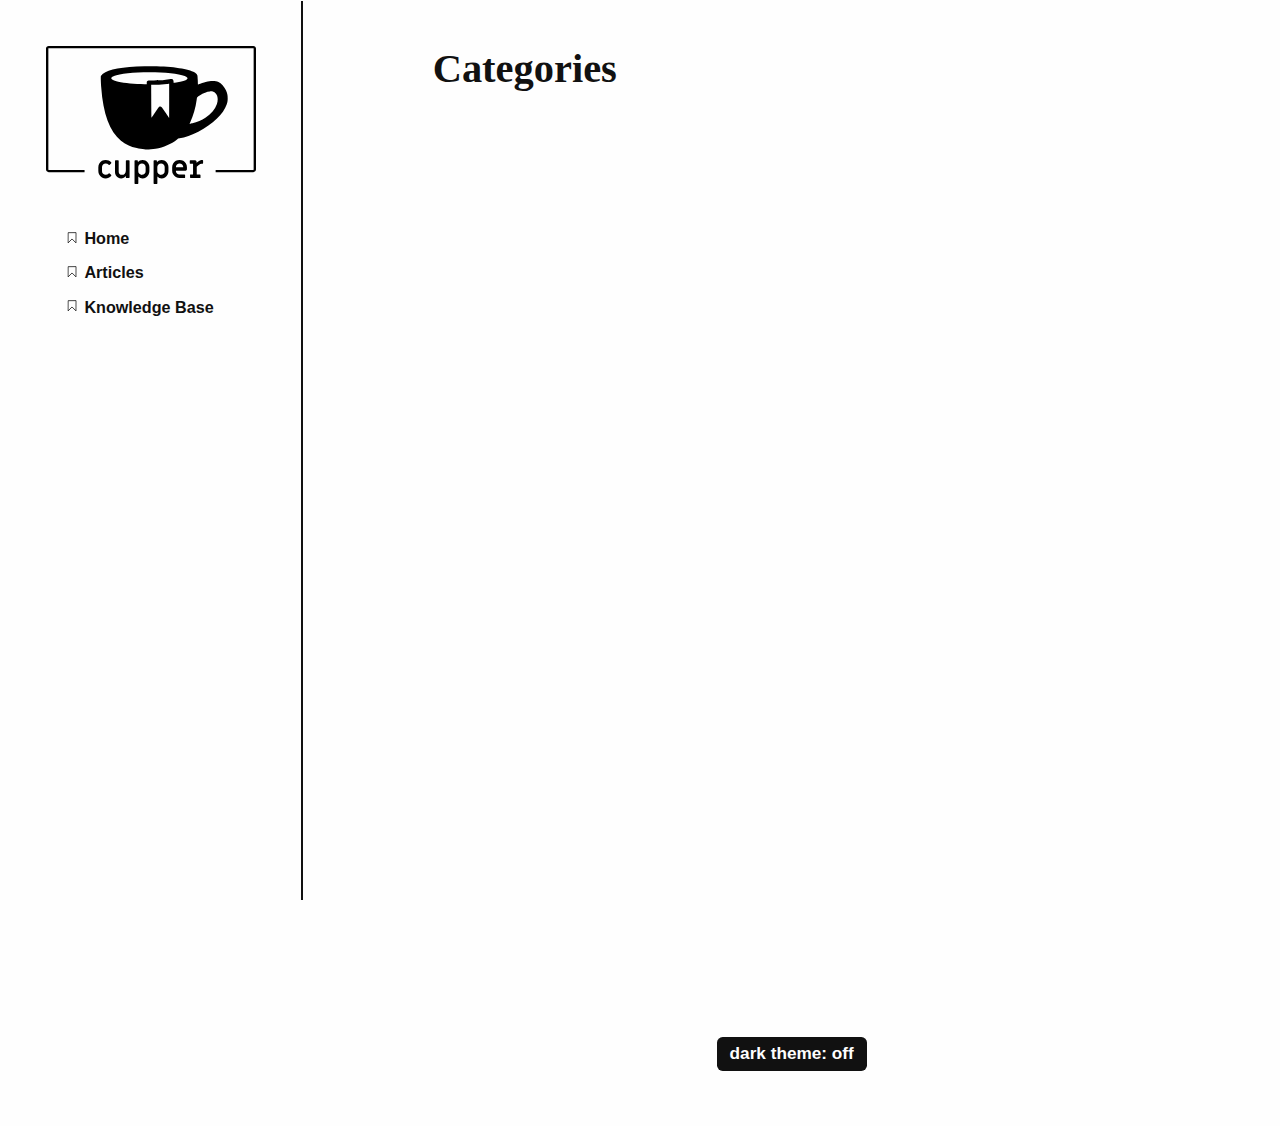
==== categories/index.html @ b6de1e8f "deploy: 8aefd7d642a4f2736bc9ed5c93d44516b6856924" ====
<!doctype html><html lang=en><head><meta charset=utf-8><meta name=viewport content="width=device-width,initial-scale=1"><meta http-equiv=x-ua-compatible content="IE=edge"><meta name=generator content="Hugo 0.101.0"><link rel=canonical href=http://example.org/categories/><meta name=description content="Categories"><link rel=apple-touch-icon sizes=180x180 href=http://example.org/apple-touch-icon.png><link rel=icon type=image/png sizes=32x32 href=http://example.org/favicon-32x32.png><link rel=icon type=image/png sizes=16x16 href=http://example.org/favicon-16x16.png><link rel=manifest href=http://example.org/site.webmanifest><link rel=mask-icon href=http://example.org/safari-pinned-tab.svg color=#000000><meta name=msapplication-TileColor content="#ffffff"><meta name=theme-color content="#ffffff"><style>body{visibility:hidden;opacity:0}</style><style id=darkTheme>.intro-and-nav,.main-and-footer{filter:invert(100%)}*{background-color:inherit}img:not([src*=".svg"]),.colors,iframe,.demo-container{filter:invert(100%)}</style><link rel=stylesheet href=/css/prism.css media=none onload='this.media="all"'><link rel=stylesheet type=text/css href=/css/styles.css><title>Categories | fl0-O space</title></head><body><a href=#main>skip to content</a><noscript><style>body{visibility:visible;opacity:1}</style></noscript><svg style="display:none"><symbol id="bookmark" viewBox="0 0 40 50"><g transform="translate(2266 3206.2)"><path style="stroke:currentColor;stroke-width:3.2637;fill:none" d="m-2262.2-3203.4-.2331 42.195 16.319-16.318 16.318 16.318.2331-42.428z"/></g></symbol><symbol id="w3c" viewBox="0 0 127.09899 67.763"><text font-size="83" style="font-size:83px;font-family:Trebuchet;letter-spacing:-12;fill-opacity:0" letter-spacing="-12" y="67.609352" x="-26.782778">W3C</text><text font-size="83" style="font-size:83px;font-weight:700;font-family:Trebuchet;fill-opacity:0" y="67.609352" x="153.21722" font-weight="bold">SVG</text><path style="fill:currentColor;image-rendering:optimizeQuality;shape-rendering:geometricPrecision" d="m33.695.377 12.062 41.016 12.067-41.016h8.731L46.587 67.763h-.831l-12.48-41.759-12.479 41.759h-.832l-19.965-67.386h8.736l12.061 41.016 8.154-27.618-3.993-13.397h8.737z"/><path style="fill:currentColor;image-rendering:optimizeQuality;shape-rendering:geometricPrecision" d="m91.355 46.132c0 6.104-1.624 11.234-4.862 15.394-3.248 4.158-7.45 6.237-12.607 6.237-3.882.0-7.263-1.238-10.148-3.702-2.885-2.47-5.02-5.812-6.406-10.022l6.82-2.829c1.001 2.552 2.317 4.562 3.953 6.028 1.636 1.469 3.56 2.207 5.781 2.207 2.329.0 4.3-1.306 5.909-3.911 1.609-2.606 2.411-5.738 2.411-9.401.0-4.049-.861-7.179-2.582-9.399-1.995-2.604-5.129-3.912-9.397-3.912H66.9v-3.991L78.546 8.698H64.484l-3.911 6.655H58.08v-14.976h32.441v4.075l-12.31 21.217c4.324 1.385 7.596 3.911 9.815 7.571 2.22 3.659 3.329 7.953 3.329 12.892z"/><path style="fill:currentColor;image-rendering:optimizeQuality;shape-rendering:geometricPrecision" d="m125.21.0 1.414 8.6-5.008 9.583s-1.924-4.064-5.117-6.314c-2.693-1.899-4.447-2.309-7.186-1.746-3.527.73-7.516 4.938-9.258 10.13-2.084 6.21-2.104 9.218-2.178 11.978-.115 4.428.58 7.043.58 7.043s-3.04-5.626-3.011-13.866c.018-5.882.947-11.218 3.666-16.479 2.404-4.627 5.954-7.404 9.114-7.728 3.264-.343 5.848 1.229 7.841 2.938 2.089 1.788 4.213 5.698 4.213 5.698l4.94-9.837z"/><path style="fill:currentColor;image-rendering:optimizeQuality;shape-rendering:geometricPrecision" d="m125.82 48.674s-2.208 3.957-3.589 5.48c-1.379 1.524-3.849 4.209-6.896 5.555-3.049 1.343-4.646 1.598-7.661 1.306-3.01-.29-5.807-2.032-6.786-2.764-.979-.722-3.486-2.864-4.897-4.854-1.42-2-3.634-5.995-3.634-5.995s1.233 4.001 2.007 5.699c.442.977 1.81 3.965 3.749 6.572 1.805 2.425 5.315 6.604 10.652 7.545 5.336.945 9.002-1.449 9.907-2.031.907-.578 2.819-2.178 4.032-3.475 1.264-1.351 2.459-3.079 3.116-4.108.487-.758 1.276-2.286 1.276-2.286l-1.276-6.644z"/></symbol><symbol id="tag" viewBox="0 0 177.16535 177.16535"><g transform="translate(0 -875.2)"><path style="fill-rule:evenodd;stroke-width:0;fill:currentColor" d="m159.9 894.3-68.79 8.5872-75.42 77.336 61.931 60.397 75.429-76.565 6.8495-69.755zm-31.412 31.835a10.813 10.813.0 011.8443 2.247 10.813 10.813.0 01-3.5174 14.872l-.0445.0275a10.813 10.813.0 01-14.86-3.5714 10.813 10.813.0 013.5563-14.863 10.813 10.813.0 0113.022 1.2884z"/></g></symbol><symbol id="balloon" viewBox="0 0 141.73228 177.16535"><g transform="translate(0 -875.2)"><g><path style="fill:currentColor" d="m68.156 882.83-.88753 1.4269c-4.9564 7.9666-6.3764 17.321-5.6731 37.378.36584 10.437 1.1246 23.51 1.6874 29.062.38895 3.8372 3.8278 32.454 4.6105 38.459 4.6694-.24176 9.2946.2879 14.377 1.481 1.2359-3.2937 5.2496-13.088 8.886-21.623 6.249-14.668 8.4128-21.264 10.253-31.252 1.2464-6.7626 1.6341-12.156 1.4204-19.764-.36325-12.93-2.1234-19.487-6.9377-25.843-2.0833-2.7507-6.9865-7.6112-7.9127-7.8436-.79716-.20019-6.6946-1.0922-6.7755-1.0248-.02213.0182-5.0006-.41858-7.5248-.22808l-2.149-.22808h-3.3738z"/><path style="fill:currentColor" d="m61.915 883.28-3.2484.4497c-1.7863.24724-3.5182.53481-3.8494.63994-2.4751.33811-4.7267.86957-6.7777 1.5696-.28598.0-1.0254.20146-2.3695.58589-5.0418 1.4418-6.6374 2.2604-8.2567 4.2364-6.281 7.6657-11.457 18.43-12.932 26.891-1.4667 8.4111.71353 22.583 5.0764 32.996 3.8064 9.0852 13.569 25.149 22.801 37.517 1.3741 1.841 2.1708 2.9286 2.4712 3.5792 3.5437-1.1699 6.8496-1.9336 10.082-2.3263-1.3569-5.7831-4.6968-21.86-6.8361-33.002-.92884-4.8368-2.4692-14.322-3.2452-19.991-.68557-5.0083-.77707-6.9534-.74159-15.791.04316-10.803.41822-16.162 1.5026-21.503 1.4593-5.9026 3.3494-11.077 6.3247-15.852z"/><path style="fill:currentColor" d="m94.499 885.78c-.10214-.0109-.13691.0-.0907.0409.16033.13489 1.329 1.0675 2.5976 2.0723 6.7003 5.307 11.273 14.568 12.658 25.638.52519 4.1949.24765 14.361-.5059 18.523-2.4775 13.684-9.7807 32.345-20.944 53.519l-3.0559 5.7971c2.8082.76579 5.7915 1.727 8.9926 2.8441 11.562-11.691 18.349-19.678 24.129-28.394 7.8992-11.913 11.132-20.234 12.24-31.518.98442-10.02-1.5579-20.876-6.7799-28.959-.2758-.4269-.57803-.86856-.89617-1.3166-3.247-6.13-9.752-12.053-21.264-16.131-2.3687-.86369-6.3657-2.0433-7.0802-2.1166z"/><path style="fill:currentColor" d="m32.52 892.22c-.2009-.13016-1.4606.81389-3.9132 2.7457-11.486 9.0476-17.632 24.186-16.078 39.61.79699 7.9138 2.4066 13.505 5.9184 20.562 5.8577 11.77 14.749 23.219 30.087 38.74.05838.059.12188.1244.18052.1838 1.3166-.5556 2.5965-1.0618 3.8429-1.5199-.66408-.32448-1.4608-1.3297-3.8116-4.4602-5.0951-6.785-8.7512-11.962-13.051-18.486-5.1379-7.7948-5.0097-7.5894-8.0586-13.054-6.2097-11.13-8.2674-17.725-8.6014-27.563-.21552-6.3494.13041-9.2733 1.775-14.987 2.1832-7.5849 3.9273-10.986 9.2693-18.07 1.7839-2.3656 2.6418-3.57 2.4409-3.7003z"/><path style="fill:currentColor" d="m69.133 992.37c-6.2405.0309-12.635.76718-19.554 2.5706 4.6956 4.7759 9.935 10.258 12.05 12.625l4.1272 4.6202h11.493l3.964-4.4516c2.0962-2.3541 7.4804-7.9845 12.201-12.768-8.378-1.4975-16.207-2.6353-24.281-2.5955z"/><rect style="stroke-width:0;fill:currentColor" ry="2.0328" height="27.746" width="22.766" y="1017.7" x="60.201"/></g></g></symbol><symbol id="info" viewBox="0 0 41.667 41.667"><g transform="translate(-37.035 -1004.6)"><path style="stroke-linejoin:round;stroke:currentColor;stroke-linecap:round;stroke-width:3.728;fill:none" d="m76.25 1030.2a18.968 18.968.0 01-23.037 13.709 18.968 18.968.0 01-13.738-23.019 18.968 18.968.0 0123.001-13.768 18.968 18.968.0 0113.798 22.984"/><g transform="matrix(1.1146 0 0 1.1146 -26.276 -124.92)"><path style="stroke:currentColor;stroke-linecap:round;stroke-width:3.728;fill:none" d="m75.491 1039.5v-8.7472"/><path style="stroke-width:0;fill:currentColor" transform="scale(-1)" d="m-73.193-1024.5a2.3719 2.3719.0 01-2.8807 1.7142 2.3719 2.3719.0 01-1.718-2.8785 2.3719 2.3719.0 012.8763-1.7217 2.3719 2.3719.0 011.7254 2.8741"/></g></g></symbol><symbol id="warning" viewBox="0 0 48.430474 41.646302"><g transform="translate(-1.1273 -1010.2)"><path style="stroke-linejoin:round;stroke:currentColor;stroke-linecap:round;stroke-width:4.151;fill:none" d="m25.343 1012.3-22.14 37.496h44.28z"/><path style="stroke:currentColor;stroke-linecap:round;stroke-width:4.1512;fill:none" d="m25.54 1027.7v8.7472"/><path style="stroke-width:0;fill:currentColor" d="m27.839 1042.8a2.3719 2.3719.0 01-2.8807 1.7143 2.3719 2.3719.0 01-1.718-2.8785 2.3719 2.3719.0 012.8763-1.7217 2.3719 2.3719.0 011.7254 2.8741"/></g></symbol><symbol id="menu" viewBox="0 0 50 50"><rect style="stroke-width:0;fill:currentColor" height="10" width="50" y="0" x="0"/><rect style="stroke-width:0;fill:currentColor" height="10" width="50" y="20" x="0"/><rect style="stroke-width:0;fill:currentColor" height="10" width="50" y="40" x="0"/></symbol><symbol id="link" viewBox="0 0 50 50"><g transform="translate(0 -1002.4)"><g transform="matrix(.095670 0 0 .095670 2.3233 1004.9)"><g><path style="stroke-width:0;fill:currentColor" d="m452.84 192.9-128.65 128.65c-35.535 35.54-93.108 35.54-128.65.0l-42.881-42.886 42.881-42.876 42.884 42.876c11.845 11.822 31.064 11.846 42.886.0l128.64-128.64c11.816-11.831 11.816-31.066.0-42.9l-42.881-42.881c-11.822-11.814-31.064-11.814-42.887.0l-45.928 45.936c-21.292-12.531-45.491-17.905-69.449-16.291l72.501-72.526c35.535-35.521 93.136-35.521 128.64.0l42.886 42.881c35.535 35.523 35.535 93.141-.001 128.66zM198.56 361.41l-45.903 45.9c-11.845 11.846-31.064 11.817-42.881.0l-42.884-42.881c-11.845-11.821-11.845-31.041.0-42.886l128.65-128.65c11.819-11.814 31.069-11.814 42.884.0l42.886 42.886 42.876-42.886-42.876-42.881c-35.54-35.521-93.113-35.521-128.65.0l-128.65 128.64c-35.538 35.545-35.538 93.146.0 128.65l42.883 42.882c35.51 35.54 93.11 35.54 128.65.0l72.496-72.499c-23.956 1.597-48.092-3.784-69.474-16.283z"/></g></g></g></symbol><symbol id="doc" viewBox="0 0 35 45"><g transform="translate(-147.53 -539.83)"><path style="stroke:currentColor;stroke-width:2.4501;fill:none" d="m149.38 542.67v39.194h31.354V542.67z"/><g style="stroke-width:25" transform="matrix(.098003 0 0 .098003 133.69 525.96)"><path d="m220 252.36h2e2" style="stroke:currentColor;stroke-width:25;fill:none"/><path style="stroke:currentColor;stroke-width:25;fill:none" d="m220 409.95h2e2"/><path d="m220 488.74h2e2" style="stroke:currentColor;stroke-width:25;fill:none"/><path d="m220 331.15h2e2" style="stroke:currentColor;stroke-width:25;fill:none"/></g></g></symbol><symbol id="tick" viewBox="0 0 177.16535 177.16535"><g transform="translate(0 -875.2)"><rect style="stroke-width:0;fill:currentColor" transform="rotate(30)" height="155" width="40" y="702.99" x="556.82"/><rect style="stroke-width:0;fill:currentColor" transform="rotate(30)" height="40" width="90.404" y="817.99" x="506.42"/></g></symbol></svg><div class=wrapper><header class=intro-and-nav role=banner><div><div class=intro><a class=logo href=http://example.org/ aria-label="fl0-O space home page"><img src=/images/logo.svg alt=Logo></a><p class=library-desc></p></div><nav id=patterns-nav class=patterns role=navigation><h2 class=vh>Main navigation</h2><button id=menu-button aria-expanded=false><svg viewBox="0 0 50 50" aria-hidden="true" focusable="false"><use href="#menu"/></svg>
Menu</button><ul id=patterns-list><li class=pattern><a href=/><svg class="bookmark-icon" aria-hidden="true" focusable="false" viewBox="0 0 40 50"><use href="#bookmark"/></svg><span class=text>Home</span></a></li><li class=pattern><a href=/post/><svg class="bookmark-icon" aria-hidden="true" focusable="false" viewBox="0 0 40 50"><use href="#bookmark"/></svg><span class=text>Articles</span></a></li><li class=pattern><a href=/kb/><svg class="bookmark-icon" aria-hidden="true" focusable="false" viewBox="0 0 40 50"><use href="#bookmark"/></svg><span class=text>Knowledge Base</span></a></li></ul></nav></div></header><div class=main-and-footer><div><main id=main><h1>Categories</h1><ul class=patterns-list></ul></main><footer role=contentinfo><div><label for=themer>dark theme: <input type=checkbox id=themer class=vh>
<span aria-hidden=true></span></label></div></footer></div></div></div><script src=/js/dom-scripts.js></script>
<script src=/js/prism.js></script></body></html>
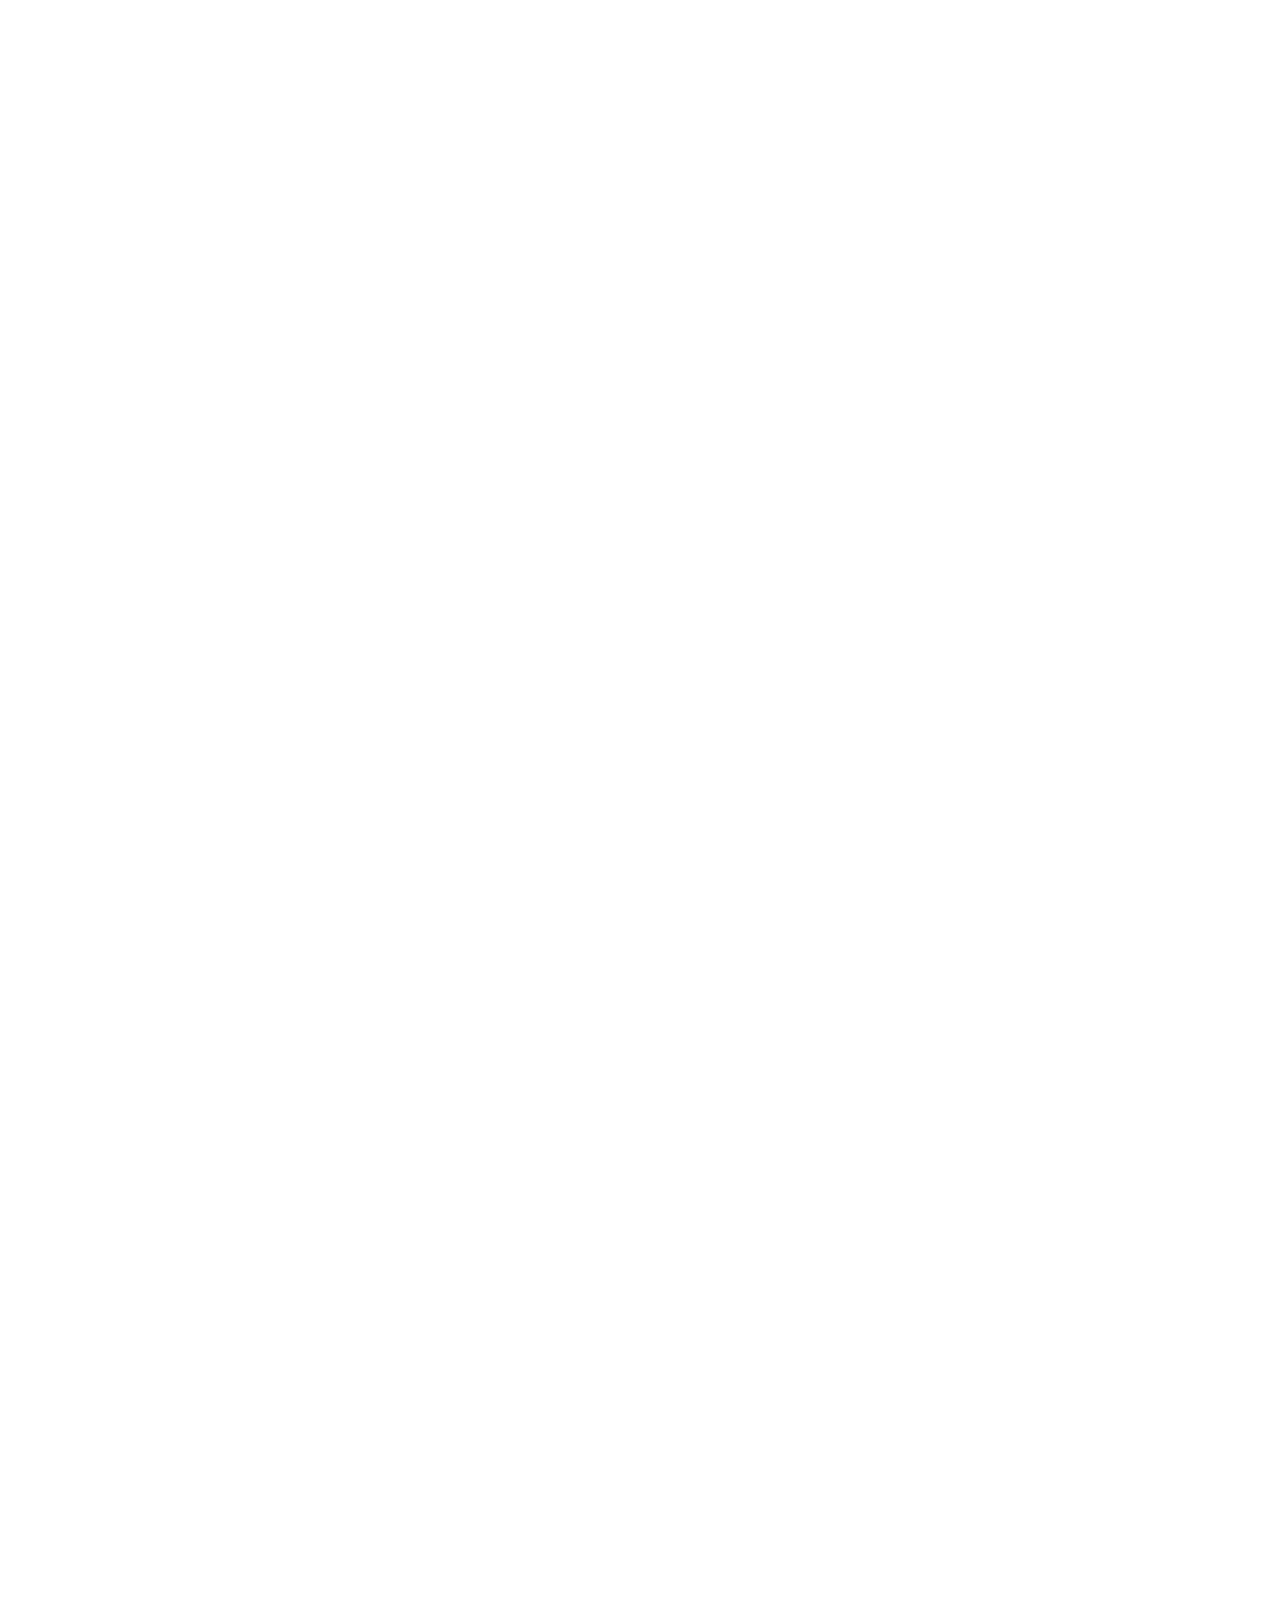
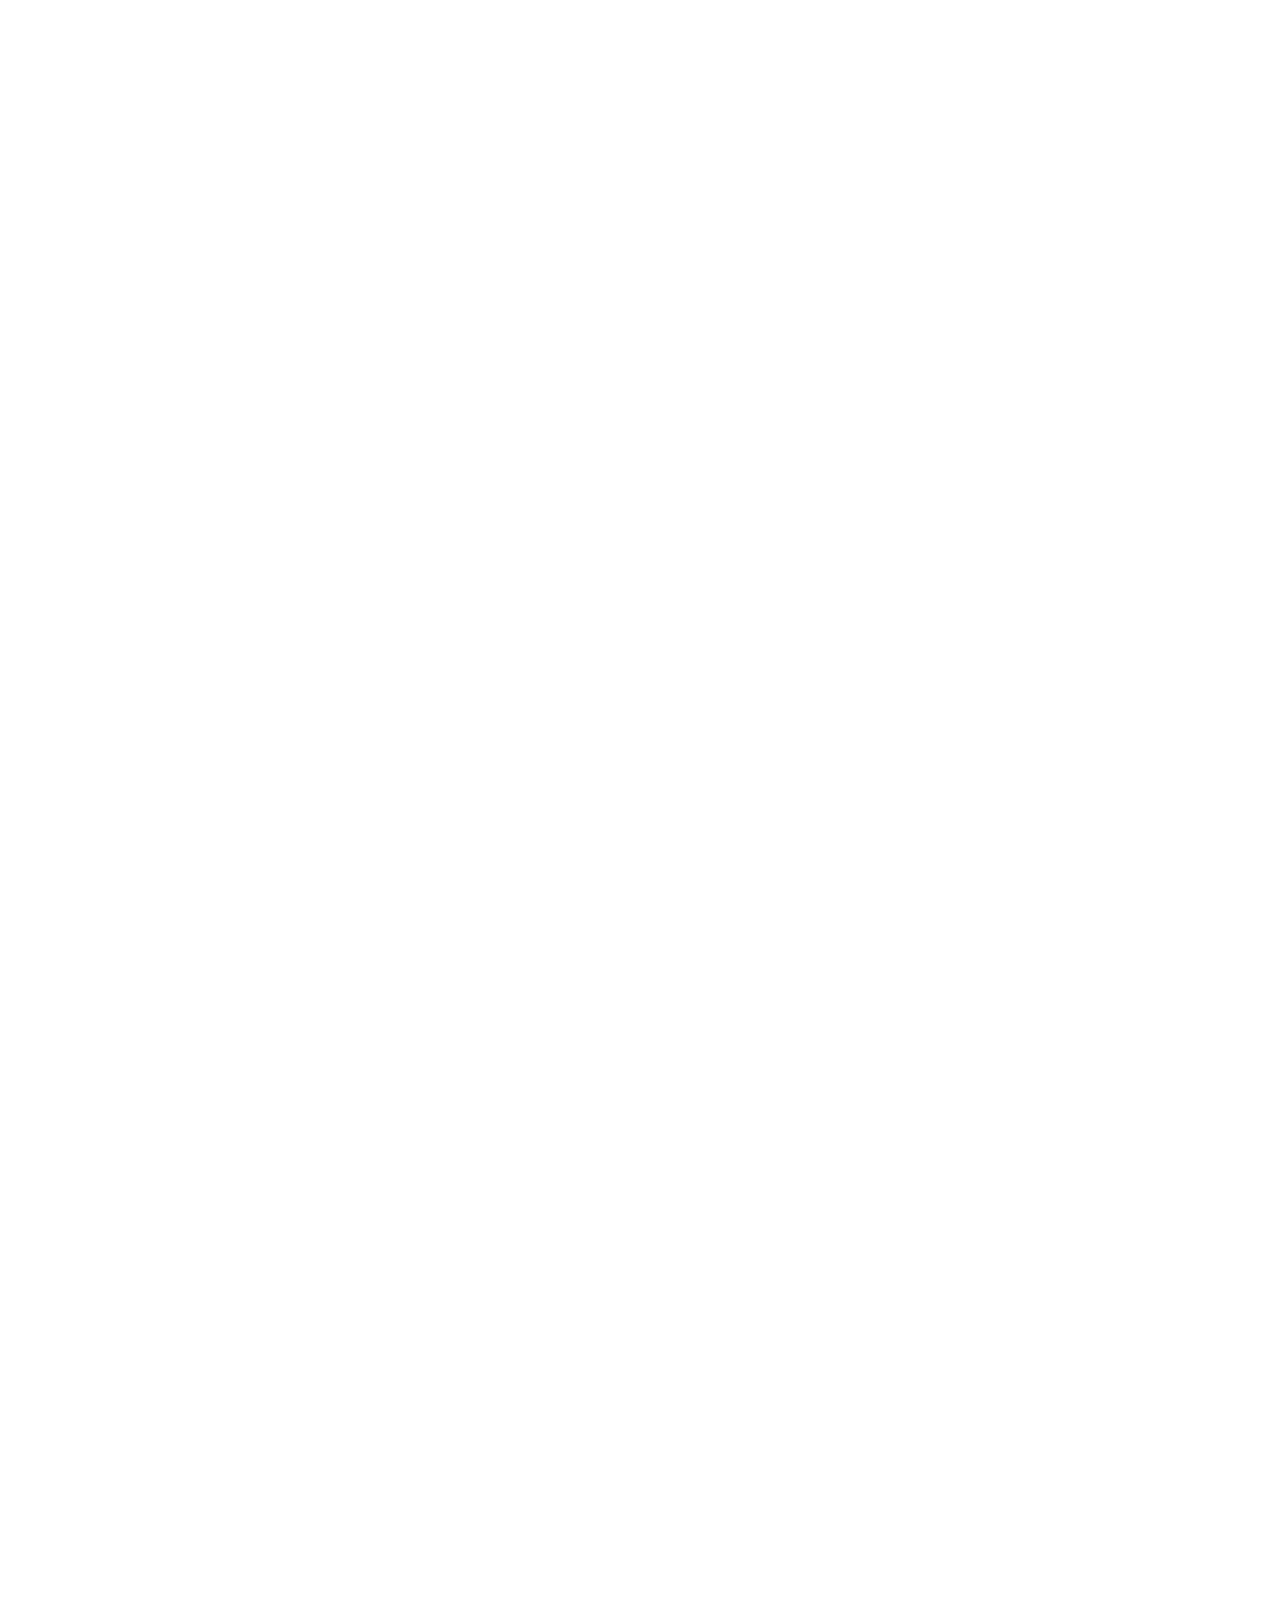
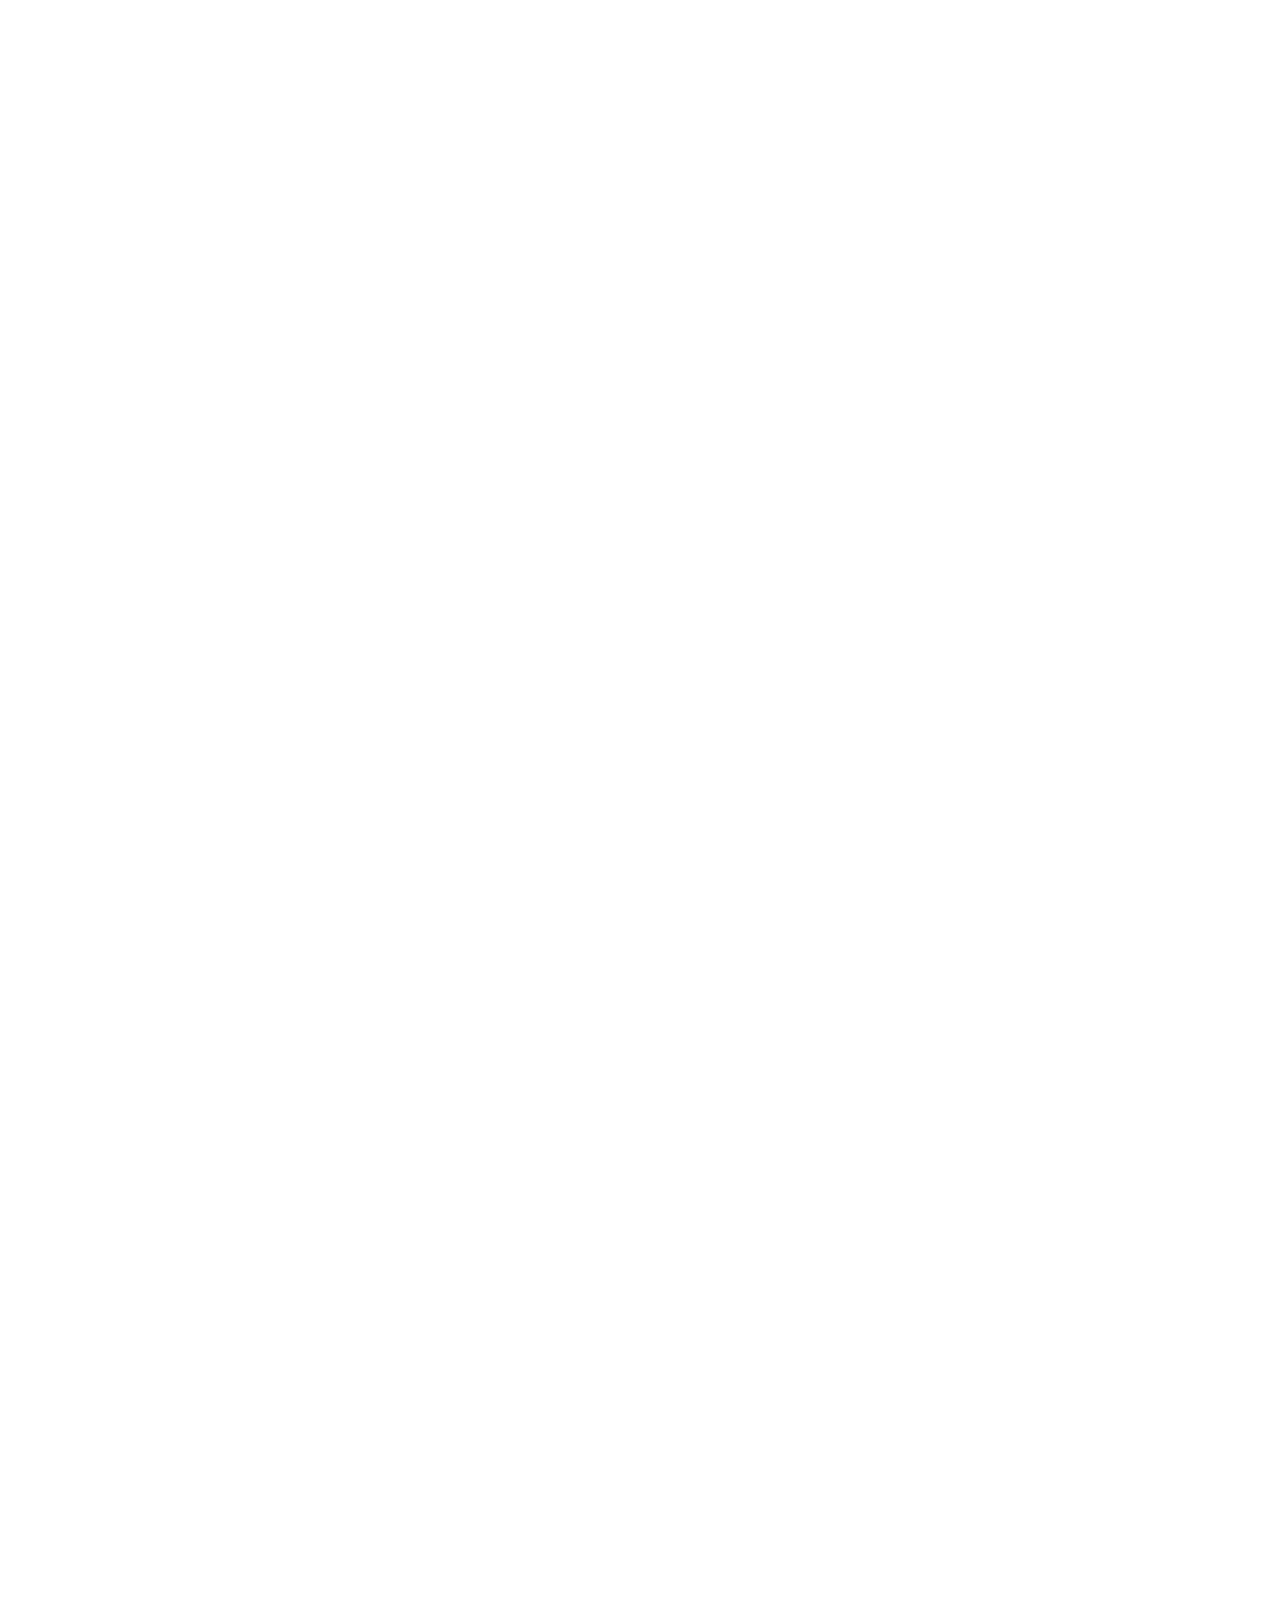
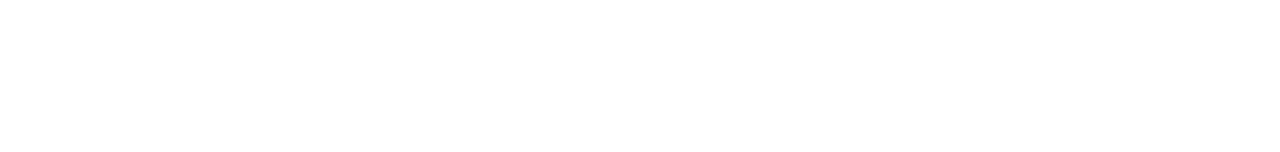
==== commit 53883241: "deploy: 82d76d7686b43628cc228d739a838298e097adb6" ====
--- a/categories/index.html
+++ b/categories/index.html
@@ -1,4 +1,4 @@
-<!doctype html><html lang=en><head><meta charset=utf-8><meta name=viewport content="width=device-width,initial-scale=1"><meta http-equiv=x-ua-compatible content="IE=edge"><meta name=generator content="Hugo 0.101.0"><link rel=canonical href=http://example.org/categories/><meta name=description content="Categories"><link rel=apple-touch-icon sizes=180x180 href=http://example.org/apple-touch-icon.png><link rel=icon type=image/png sizes=32x32 href=http://example.org/favicon-32x32.png><link rel=icon type=image/png sizes=16x16 href=http://example.org/favicon-16x16.png><link rel=manifest href=http://example.org/site.webmanifest><link rel=mask-icon href=http://example.org/safari-pinned-tab.svg color=#000000><meta name=msapplication-TileColor content="#ffffff"><meta name=theme-color content="#ffffff"><style>body{visibility:hidden;opacity:0}</style><style id=darkTheme>.intro-and-nav,.main-and-footer{filter:invert(100%)}*{background-color:inherit}img:not([src*=".svg"]),.colors,iframe,.demo-container{filter:invert(100%)}</style><link rel=stylesheet href=/css/prism.css media=none onload='this.media="all"'><link rel=stylesheet type=text/css href=/css/styles.css><title>Categories | fl0-O space</title></head><body><a href=#main>skip to content</a><noscript><style>body{visibility:visible;opacity:1}</style></noscript><svg style="display:none"><symbol id="bookmark" viewBox="0 0 40 50"><g transform="translate(2266 3206.2)"><path style="stroke:currentColor;stroke-width:3.2637;fill:none" d="m-2262.2-3203.4-.2331 42.195 16.319-16.318 16.318 16.318.2331-42.428z"/></g></symbol><symbol id="w3c" viewBox="0 0 127.09899 67.763"><text font-size="83" style="font-size:83px;font-family:Trebuchet;letter-spacing:-12;fill-opacity:0" letter-spacing="-12" y="67.609352" x="-26.782778">W3C</text><text font-size="83" style="font-size:83px;font-weight:700;font-family:Trebuchet;fill-opacity:0" y="67.609352" x="153.21722" font-weight="bold">SVG</text><path style="fill:currentColor;image-rendering:optimizeQuality;shape-rendering:geometricPrecision" d="m33.695.377 12.062 41.016 12.067-41.016h8.731L46.587 67.763h-.831l-12.48-41.759-12.479 41.759h-.832l-19.965-67.386h8.736l12.061 41.016 8.154-27.618-3.993-13.397h8.737z"/><path style="fill:currentColor;image-rendering:optimizeQuality;shape-rendering:geometricPrecision" d="m91.355 46.132c0 6.104-1.624 11.234-4.862 15.394-3.248 4.158-7.45 6.237-12.607 6.237-3.882.0-7.263-1.238-10.148-3.702-2.885-2.47-5.02-5.812-6.406-10.022l6.82-2.829c1.001 2.552 2.317 4.562 3.953 6.028 1.636 1.469 3.56 2.207 5.781 2.207 2.329.0 4.3-1.306 5.909-3.911 1.609-2.606 2.411-5.738 2.411-9.401.0-4.049-.861-7.179-2.582-9.399-1.995-2.604-5.129-3.912-9.397-3.912H66.9v-3.991L78.546 8.698H64.484l-3.911 6.655H58.08v-14.976h32.441v4.075l-12.31 21.217c4.324 1.385 7.596 3.911 9.815 7.571 2.22 3.659 3.329 7.953 3.329 12.892z"/><path style="fill:currentColor;image-rendering:optimizeQuality;shape-rendering:geometricPrecision" d="m125.21.0 1.414 8.6-5.008 9.583s-1.924-4.064-5.117-6.314c-2.693-1.899-4.447-2.309-7.186-1.746-3.527.73-7.516 4.938-9.258 10.13-2.084 6.21-2.104 9.218-2.178 11.978-.115 4.428.58 7.043.58 7.043s-3.04-5.626-3.011-13.866c.018-5.882.947-11.218 3.666-16.479 2.404-4.627 5.954-7.404 9.114-7.728 3.264-.343 5.848 1.229 7.841 2.938 2.089 1.788 4.213 5.698 4.213 5.698l4.94-9.837z"/><path style="fill:currentColor;image-rendering:optimizeQuality;shape-rendering:geometricPrecision" d="m125.82 48.674s-2.208 3.957-3.589 5.48c-1.379 1.524-3.849 4.209-6.896 5.555-3.049 1.343-4.646 1.598-7.661 1.306-3.01-.29-5.807-2.032-6.786-2.764-.979-.722-3.486-2.864-4.897-4.854-1.42-2-3.634-5.995-3.634-5.995s1.233 4.001 2.007 5.699c.442.977 1.81 3.965 3.749 6.572 1.805 2.425 5.315 6.604 10.652 7.545 5.336.945 9.002-1.449 9.907-2.031.907-.578 2.819-2.178 4.032-3.475 1.264-1.351 2.459-3.079 3.116-4.108.487-.758 1.276-2.286 1.276-2.286l-1.276-6.644z"/></symbol><symbol id="tag" viewBox="0 0 177.16535 177.16535"><g transform="translate(0 -875.2)"><path style="fill-rule:evenodd;stroke-width:0;fill:currentColor" d="m159.9 894.3-68.79 8.5872-75.42 77.336 61.931 60.397 75.429-76.565 6.8495-69.755zm-31.412 31.835a10.813 10.813.0 011.8443 2.247 10.813 10.813.0 01-3.5174 14.872l-.0445.0275a10.813 10.813.0 01-14.86-3.5714 10.813 10.813.0 013.5563-14.863 10.813 10.813.0 0113.022 1.2884z"/></g></symbol><symbol id="balloon" viewBox="0 0 141.73228 177.16535"><g transform="translate(0 -875.2)"><g><path style="fill:currentColor" d="m68.156 882.83-.88753 1.4269c-4.9564 7.9666-6.3764 17.321-5.6731 37.378.36584 10.437 1.1246 23.51 1.6874 29.062.38895 3.8372 3.8278 32.454 4.6105 38.459 4.6694-.24176 9.2946.2879 14.377 1.481 1.2359-3.2937 5.2496-13.088 8.886-21.623 6.249-14.668 8.4128-21.264 10.253-31.252 1.2464-6.7626 1.6341-12.156 1.4204-19.764-.36325-12.93-2.1234-19.487-6.9377-25.843-2.0833-2.7507-6.9865-7.6112-7.9127-7.8436-.79716-.20019-6.6946-1.0922-6.7755-1.0248-.02213.0182-5.0006-.41858-7.5248-.22808l-2.149-.22808h-3.3738z"/><path style="fill:currentColor" d="m61.915 883.28-3.2484.4497c-1.7863.24724-3.5182.53481-3.8494.63994-2.4751.33811-4.7267.86957-6.7777 1.5696-.28598.0-1.0254.20146-2.3695.58589-5.0418 1.4418-6.6374 2.2604-8.2567 4.2364-6.281 7.6657-11.457 18.43-12.932 26.891-1.4667 8.4111.71353 22.583 5.0764 32.996 3.8064 9.0852 13.569 25.149 22.801 37.517 1.3741 1.841 2.1708 2.9286 2.4712 3.5792 3.5437-1.1699 6.8496-1.9336 10.082-2.3263-1.3569-5.7831-4.6968-21.86-6.8361-33.002-.92884-4.8368-2.4692-14.322-3.2452-19.991-.68557-5.0083-.77707-6.9534-.74159-15.791.04316-10.803.41822-16.162 1.5026-21.503 1.4593-5.9026 3.3494-11.077 6.3247-15.852z"/><path style="fill:currentColor" d="m94.499 885.78c-.10214-.0109-.13691.0-.0907.0409.16033.13489 1.329 1.0675 2.5976 2.0723 6.7003 5.307 11.273 14.568 12.658 25.638.52519 4.1949.24765 14.361-.5059 18.523-2.4775 13.684-9.7807 32.345-20.944 53.519l-3.0559 5.7971c2.8082.76579 5.7915 1.727 8.9926 2.8441 11.562-11.691 18.349-19.678 24.129-28.394 7.8992-11.913 11.132-20.234 12.24-31.518.98442-10.02-1.5579-20.876-6.7799-28.959-.2758-.4269-.57803-.86856-.89617-1.3166-3.247-6.13-9.752-12.053-21.264-16.131-2.3687-.86369-6.3657-2.0433-7.0802-2.1166z"/><path style="fill:currentColor" d="m32.52 892.22c-.2009-.13016-1.4606.81389-3.9132 2.7457-11.486 9.0476-17.632 24.186-16.078 39.61.79699 7.9138 2.4066 13.505 5.9184 20.562 5.8577 11.77 14.749 23.219 30.087 38.74.05838.059.12188.1244.18052.1838 1.3166-.5556 2.5965-1.0618 3.8429-1.5199-.66408-.32448-1.4608-1.3297-3.8116-4.4602-5.0951-6.785-8.7512-11.962-13.051-18.486-5.1379-7.7948-5.0097-7.5894-8.0586-13.054-6.2097-11.13-8.2674-17.725-8.6014-27.563-.21552-6.3494.13041-9.2733 1.775-14.987 2.1832-7.5849 3.9273-10.986 9.2693-18.07 1.7839-2.3656 2.6418-3.57 2.4409-3.7003z"/><path style="fill:currentColor" d="m69.133 992.37c-6.2405.0309-12.635.76718-19.554 2.5706 4.6956 4.7759 9.935 10.258 12.05 12.625l4.1272 4.6202h11.493l3.964-4.4516c2.0962-2.3541 7.4804-7.9845 12.201-12.768-8.378-1.4975-16.207-2.6353-24.281-2.5955z"/><rect style="stroke-width:0;fill:currentColor" ry="2.0328" height="27.746" width="22.766" y="1017.7" x="60.201"/></g></g></symbol><symbol id="info" viewBox="0 0 41.667 41.667"><g transform="translate(-37.035 -1004.6)"><path style="stroke-linejoin:round;stroke:currentColor;stroke-linecap:round;stroke-width:3.728;fill:none" d="m76.25 1030.2a18.968 18.968.0 01-23.037 13.709 18.968 18.968.0 01-13.738-23.019 18.968 18.968.0 0123.001-13.768 18.968 18.968.0 0113.798 22.984"/><g transform="matrix(1.1146 0 0 1.1146 -26.276 -124.92)"><path style="stroke:currentColor;stroke-linecap:round;stroke-width:3.728;fill:none" d="m75.491 1039.5v-8.7472"/><path style="stroke-width:0;fill:currentColor" transform="scale(-1)" d="m-73.193-1024.5a2.3719 2.3719.0 01-2.8807 1.7142 2.3719 2.3719.0 01-1.718-2.8785 2.3719 2.3719.0 012.8763-1.7217 2.3719 2.3719.0 011.7254 2.8741"/></g></g></symbol><symbol id="warning" viewBox="0 0 48.430474 41.646302"><g transform="translate(-1.1273 -1010.2)"><path style="stroke-linejoin:round;stroke:currentColor;stroke-linecap:round;stroke-width:4.151;fill:none" d="m25.343 1012.3-22.14 37.496h44.28z"/><path style="stroke:currentColor;stroke-linecap:round;stroke-width:4.1512;fill:none" d="m25.54 1027.7v8.7472"/><path style="stroke-width:0;fill:currentColor" d="m27.839 1042.8a2.3719 2.3719.0 01-2.8807 1.7143 2.3719 2.3719.0 01-1.718-2.8785 2.3719 2.3719.0 012.8763-1.7217 2.3719 2.3719.0 011.7254 2.8741"/></g></symbol><symbol id="menu" viewBox="0 0 50 50"><rect style="stroke-width:0;fill:currentColor" height="10" width="50" y="0" x="0"/><rect style="stroke-width:0;fill:currentColor" height="10" width="50" y="20" x="0"/><rect style="stroke-width:0;fill:currentColor" height="10" width="50" y="40" x="0"/></symbol><symbol id="link" viewBox="0 0 50 50"><g transform="translate(0 -1002.4)"><g transform="matrix(.095670 0 0 .095670 2.3233 1004.9)"><g><path style="stroke-width:0;fill:currentColor" d="m452.84 192.9-128.65 128.65c-35.535 35.54-93.108 35.54-128.65.0l-42.881-42.886 42.881-42.876 42.884 42.876c11.845 11.822 31.064 11.846 42.886.0l128.64-128.64c11.816-11.831 11.816-31.066.0-42.9l-42.881-42.881c-11.822-11.814-31.064-11.814-42.887.0l-45.928 45.936c-21.292-12.531-45.491-17.905-69.449-16.291l72.501-72.526c35.535-35.521 93.136-35.521 128.64.0l42.886 42.881c35.535 35.523 35.535 93.141-.001 128.66zM198.56 361.41l-45.903 45.9c-11.845 11.846-31.064 11.817-42.881.0l-42.884-42.881c-11.845-11.821-11.845-31.041.0-42.886l128.65-128.65c11.819-11.814 31.069-11.814 42.884.0l42.886 42.886 42.876-42.886-42.876-42.881c-35.54-35.521-93.113-35.521-128.65.0l-128.65 128.64c-35.538 35.545-35.538 93.146.0 128.65l42.883 42.882c35.51 35.54 93.11 35.54 128.65.0l72.496-72.499c-23.956 1.597-48.092-3.784-69.474-16.283z"/></g></g></g></symbol><symbol id="doc" viewBox="0 0 35 45"><g transform="translate(-147.53 -539.83)"><path style="stroke:currentColor;stroke-width:2.4501;fill:none" d="m149.38 542.67v39.194h31.354V542.67z"/><g style="stroke-width:25" transform="matrix(.098003 0 0 .098003 133.69 525.96)"><path d="m220 252.36h2e2" style="stroke:currentColor;stroke-width:25;fill:none"/><path style="stroke:currentColor;stroke-width:25;fill:none" d="m220 409.95h2e2"/><path d="m220 488.74h2e2" style="stroke:currentColor;stroke-width:25;fill:none"/><path d="m220 331.15h2e2" style="stroke:currentColor;stroke-width:25;fill:none"/></g></g></symbol><symbol id="tick" viewBox="0 0 177.16535 177.16535"><g transform="translate(0 -875.2)"><rect style="stroke-width:0;fill:currentColor" transform="rotate(30)" height="155" width="40" y="702.99" x="556.82"/><rect style="stroke-width:0;fill:currentColor" transform="rotate(30)" height="40" width="90.404" y="817.99" x="506.42"/></g></symbol></svg><div class=wrapper><header class=intro-and-nav role=banner><div><div class=intro><a class=logo href=http://example.org/ aria-label="fl0-O space home page"><img src=/images/logo.svg alt=Logo></a><p class=library-desc></p></div><nav id=patterns-nav class=patterns role=navigation><h2 class=vh>Main navigation</h2><button id=menu-button aria-expanded=false><svg viewBox="0 0 50 50" aria-hidden="true" focusable="false"><use href="#menu"/></svg>
-Menu</button><ul id=patterns-list><li class=pattern><a href=/><svg class="bookmark-icon" aria-hidden="true" focusable="false" viewBox="0 0 40 50"><use href="#bookmark"/></svg><span class=text>Home</span></a></li><li class=pattern><a href=/post/><svg class="bookmark-icon" aria-hidden="true" focusable="false" viewBox="0 0 40 50"><use href="#bookmark"/></svg><span class=text>Articles</span></a></li><li class=pattern><a href=/kb/><svg class="bookmark-icon" aria-hidden="true" focusable="false" viewBox="0 0 40 50"><use href="#bookmark"/></svg><span class=text>Knowledge Base</span></a></li></ul></nav></div></header><div class=main-and-footer><div><main id=main><h1>Categories</h1><ul class=patterns-list></ul></main><footer role=contentinfo><div><label for=themer>dark theme: <input type=checkbox id=themer class=vh>
-<span aria-hidden=true></span></label></div></footer></div></div></div><script src=/js/dom-scripts.js></script>
-<script src=/js/prism.js></script></body></html>+<!doctype html><html lang=en><head><meta charset=utf-8><meta name=viewport content="width=device-width,initial-scale=1"><meta http-equiv=x-ua-compatible content="IE=edge"><meta name=generator content="Hugo 0.101.0"><link rel=canonical href=http://fl0-o.github.io/techspace/categories/><meta name=description content="Categories"><link rel=apple-touch-icon sizes=180x180 href=http://fl0-o.github.io/techspace/apple-touch-icon.png><link rel=icon type=image/png sizes=32x32 href=http://fl0-o.github.io/techspace/favicon-32x32.png><link rel=icon type=image/png sizes=16x16 href=http://fl0-o.github.io/techspace/favicon-16x16.png><link rel=manifest href=http://fl0-o.github.io/techspace/site.webmanifest><link rel=mask-icon href=http://fl0-o.github.io/techspace/safari-pinned-tab.svg color=#000000><meta name=msapplication-TileColor content="#ffffff"><meta name=theme-color content="#ffffff"><style>body{visibility:hidden;opacity:0}</style><style id=darkTheme>.intro-and-nav,.main-and-footer{filter:invert(100%)}*{background-color:inherit}img:not([src*=".svg"]),.colors,iframe,.demo-container{filter:invert(100%)}</style><link rel=stylesheet href=/techspace/css/prism.css media=none onload='this.media="all"'><link rel=stylesheet type=text/css href=/techspace/css/styles.css><title>Categories | fl0-O space</title></head><body><a href=#main>skip to content</a><noscript><style>body{visibility:visible;opacity:1}</style></noscript><svg style="display:none"><symbol id="bookmark" viewBox="0 0 40 50"><g transform="translate(2266 3206.2)"><path style="stroke:currentColor;stroke-width:3.2637;fill:none" d="m-2262.2-3203.4-.2331 42.195 16.319-16.318 16.318 16.318.2331-42.428z"/></g></symbol><symbol id="w3c" viewBox="0 0 127.09899 67.763"><text font-size="83" style="font-size:83px;font-family:Trebuchet;letter-spacing:-12;fill-opacity:0" letter-spacing="-12" y="67.609352" x="-26.782778">W3C</text><text font-size="83" style="font-size:83px;font-weight:700;font-family:Trebuchet;fill-opacity:0" y="67.609352" x="153.21722" font-weight="bold">SVG</text><path style="fill:currentColor;image-rendering:optimizeQuality;shape-rendering:geometricPrecision" d="m33.695.377 12.062 41.016 12.067-41.016h8.731L46.587 67.763h-.831l-12.48-41.759-12.479 41.759h-.832l-19.965-67.386h8.736l12.061 41.016 8.154-27.618-3.993-13.397h8.737z"/><path style="fill:currentColor;image-rendering:optimizeQuality;shape-rendering:geometricPrecision" d="m91.355 46.132c0 6.104-1.624 11.234-4.862 15.394-3.248 4.158-7.45 6.237-12.607 6.237-3.882.0-7.263-1.238-10.148-3.702-2.885-2.47-5.02-5.812-6.406-10.022l6.82-2.829c1.001 2.552 2.317 4.562 3.953 6.028 1.636 1.469 3.56 2.207 5.781 2.207 2.329.0 4.3-1.306 5.909-3.911 1.609-2.606 2.411-5.738 2.411-9.401.0-4.049-.861-7.179-2.582-9.399-1.995-2.604-5.129-3.912-9.397-3.912H66.9v-3.991L78.546 8.698H64.484l-3.911 6.655H58.08v-14.976h32.441v4.075l-12.31 21.217c4.324 1.385 7.596 3.911 9.815 7.571 2.22 3.659 3.329 7.953 3.329 12.892z"/><path style="fill:currentColor;image-rendering:optimizeQuality;shape-rendering:geometricPrecision" d="m125.21.0 1.414 8.6-5.008 9.583s-1.924-4.064-5.117-6.314c-2.693-1.899-4.447-2.309-7.186-1.746-3.527.73-7.516 4.938-9.258 10.13-2.084 6.21-2.104 9.218-2.178 11.978-.115 4.428.58 7.043.58 7.043s-3.04-5.626-3.011-13.866c.018-5.882.947-11.218 3.666-16.479 2.404-4.627 5.954-7.404 9.114-7.728 3.264-.343 5.848 1.229 7.841 2.938 2.089 1.788 4.213 5.698 4.213 5.698l4.94-9.837z"/><path style="fill:currentColor;image-rendering:optimizeQuality;shape-rendering:geometricPrecision" d="m125.82 48.674s-2.208 3.957-3.589 5.48c-1.379 1.524-3.849 4.209-6.896 5.555-3.049 1.343-4.646 1.598-7.661 1.306-3.01-.29-5.807-2.032-6.786-2.764-.979-.722-3.486-2.864-4.897-4.854-1.42-2-3.634-5.995-3.634-5.995s1.233 4.001 2.007 5.699c.442.977 1.81 3.965 3.749 6.572 1.805 2.425 5.315 6.604 10.652 7.545 5.336.945 9.002-1.449 9.907-2.031.907-.578 2.819-2.178 4.032-3.475 1.264-1.351 2.459-3.079 3.116-4.108.487-.758 1.276-2.286 1.276-2.286l-1.276-6.644z"/></symbol><symbol id="tag" viewBox="0 0 177.16535 177.16535"><g transform="translate(0 -875.2)"><path style="fill-rule:evenodd;stroke-width:0;fill:currentColor" d="m159.9 894.3-68.79 8.5872-75.42 77.336 61.931 60.397 75.429-76.565 6.8495-69.755zm-31.412 31.835a10.813 10.813.0 011.8443 2.247 10.813 10.813.0 01-3.5174 14.872l-.0445.0275a10.813 10.813.0 01-14.86-3.5714 10.813 10.813.0 013.5563-14.863 10.813 10.813.0 0113.022 1.2884z"/></g></symbol><symbol id="balloon" viewBox="0 0 141.73228 177.16535"><g transform="translate(0 -875.2)"><g><path style="fill:currentColor" d="m68.156 882.83-.88753 1.4269c-4.9564 7.9666-6.3764 17.321-5.6731 37.378.36584 10.437 1.1246 23.51 1.6874 29.062.38895 3.8372 3.8278 32.454 4.6105 38.459 4.6694-.24176 9.2946.2879 14.377 1.481 1.2359-3.2937 5.2496-13.088 8.886-21.623 6.249-14.668 8.4128-21.264 10.253-31.252 1.2464-6.7626 1.6341-12.156 1.4204-19.764-.36325-12.93-2.1234-19.487-6.9377-25.843-2.0833-2.7507-6.9865-7.6112-7.9127-7.8436-.79716-.20019-6.6946-1.0922-6.7755-1.0248-.02213.0182-5.0006-.41858-7.5248-.22808l-2.149-.22808h-3.3738z"/><path style="fill:currentColor" d="m61.915 883.28-3.2484.4497c-1.7863.24724-3.5182.53481-3.8494.63994-2.4751.33811-4.7267.86957-6.7777 1.5696-.28598.0-1.0254.20146-2.3695.58589-5.0418 1.4418-6.6374 2.2604-8.2567 4.2364-6.281 7.6657-11.457 18.43-12.932 26.891-1.4667 8.4111.71353 22.583 5.0764 32.996 3.8064 9.0852 13.569 25.149 22.801 37.517 1.3741 1.841 2.1708 2.9286 2.4712 3.5792 3.5437-1.1699 6.8496-1.9336 10.082-2.3263-1.3569-5.7831-4.6968-21.86-6.8361-33.002-.92884-4.8368-2.4692-14.322-3.2452-19.991-.68557-5.0083-.77707-6.9534-.74159-15.791.04316-10.803.41822-16.162 1.5026-21.503 1.4593-5.9026 3.3494-11.077 6.3247-15.852z"/><path style="fill:currentColor" d="m94.499 885.78c-.10214-.0109-.13691.0-.0907.0409.16033.13489 1.329 1.0675 2.5976 2.0723 6.7003 5.307 11.273 14.568 12.658 25.638.52519 4.1949.24765 14.361-.5059 18.523-2.4775 13.684-9.7807 32.345-20.944 53.519l-3.0559 5.7971c2.8082.76579 5.7915 1.727 8.9926 2.8441 11.562-11.691 18.349-19.678 24.129-28.394 7.8992-11.913 11.132-20.234 12.24-31.518.98442-10.02-1.5579-20.876-6.7799-28.959-.2758-.4269-.57803-.86856-.89617-1.3166-3.247-6.13-9.752-12.053-21.264-16.131-2.3687-.86369-6.3657-2.0433-7.0802-2.1166z"/><path style="fill:currentColor" d="m32.52 892.22c-.2009-.13016-1.4606.81389-3.9132 2.7457-11.486 9.0476-17.632 24.186-16.078 39.61.79699 7.9138 2.4066 13.505 5.9184 20.562 5.8577 11.77 14.749 23.219 30.087 38.74.05838.059.12188.1244.18052.1838 1.3166-.5556 2.5965-1.0618 3.8429-1.5199-.66408-.32448-1.4608-1.3297-3.8116-4.4602-5.0951-6.785-8.7512-11.962-13.051-18.486-5.1379-7.7948-5.0097-7.5894-8.0586-13.054-6.2097-11.13-8.2674-17.725-8.6014-27.563-.21552-6.3494.13041-9.2733 1.775-14.987 2.1832-7.5849 3.9273-10.986 9.2693-18.07 1.7839-2.3656 2.6418-3.57 2.4409-3.7003z"/><path style="fill:currentColor" d="m69.133 992.37c-6.2405.0309-12.635.76718-19.554 2.5706 4.6956 4.7759 9.935 10.258 12.05 12.625l4.1272 4.6202h11.493l3.964-4.4516c2.0962-2.3541 7.4804-7.9845 12.201-12.768-8.378-1.4975-16.207-2.6353-24.281-2.5955z"/><rect style="stroke-width:0;fill:currentColor" ry="2.0328" height="27.746" width="22.766" y="1017.7" x="60.201"/></g></g></symbol><symbol id="info" viewBox="0 0 41.667 41.667"><g transform="translate(-37.035 -1004.6)"><path style="stroke-linejoin:round;stroke:currentColor;stroke-linecap:round;stroke-width:3.728;fill:none" d="m76.25 1030.2a18.968 18.968.0 01-23.037 13.709 18.968 18.968.0 01-13.738-23.019 18.968 18.968.0 0123.001-13.768 18.968 18.968.0 0113.798 22.984"/><g transform="matrix(1.1146 0 0 1.1146 -26.276 -124.92)"><path style="stroke:currentColor;stroke-linecap:round;stroke-width:3.728;fill:none" d="m75.491 1039.5v-8.7472"/><path style="stroke-width:0;fill:currentColor" transform="scale(-1)" d="m-73.193-1024.5a2.3719 2.3719.0 01-2.8807 1.7142 2.3719 2.3719.0 01-1.718-2.8785 2.3719 2.3719.0 012.8763-1.7217 2.3719 2.3719.0 011.7254 2.8741"/></g></g></symbol><symbol id="warning" viewBox="0 0 48.430474 41.646302"><g transform="translate(-1.1273 -1010.2)"><path style="stroke-linejoin:round;stroke:currentColor;stroke-linecap:round;stroke-width:4.151;fill:none" d="m25.343 1012.3-22.14 37.496h44.28z"/><path style="stroke:currentColor;stroke-linecap:round;stroke-width:4.1512;fill:none" d="m25.54 1027.7v8.7472"/><path style="stroke-width:0;fill:currentColor" d="m27.839 1042.8a2.3719 2.3719.0 01-2.8807 1.7143 2.3719 2.3719.0 01-1.718-2.8785 2.3719 2.3719.0 012.8763-1.7217 2.3719 2.3719.0 011.7254 2.8741"/></g></symbol><symbol id="menu" viewBox="0 0 50 50"><rect style="stroke-width:0;fill:currentColor" height="10" width="50" y="0" x="0"/><rect style="stroke-width:0;fill:currentColor" height="10" width="50" y="20" x="0"/><rect style="stroke-width:0;fill:currentColor" height="10" width="50" y="40" x="0"/></symbol><symbol id="link" viewBox="0 0 50 50"><g transform="translate(0 -1002.4)"><g transform="matrix(.095670 0 0 .095670 2.3233 1004.9)"><g><path style="stroke-width:0;fill:currentColor" d="m452.84 192.9-128.65 128.65c-35.535 35.54-93.108 35.54-128.65.0l-42.881-42.886 42.881-42.876 42.884 42.876c11.845 11.822 31.064 11.846 42.886.0l128.64-128.64c11.816-11.831 11.816-31.066.0-42.9l-42.881-42.881c-11.822-11.814-31.064-11.814-42.887.0l-45.928 45.936c-21.292-12.531-45.491-17.905-69.449-16.291l72.501-72.526c35.535-35.521 93.136-35.521 128.64.0l42.886 42.881c35.535 35.523 35.535 93.141-.001 128.66zM198.56 361.41l-45.903 45.9c-11.845 11.846-31.064 11.817-42.881.0l-42.884-42.881c-11.845-11.821-11.845-31.041.0-42.886l128.65-128.65c11.819-11.814 31.069-11.814 42.884.0l42.886 42.886 42.876-42.886-42.876-42.881c-35.54-35.521-93.113-35.521-128.65.0l-128.65 128.64c-35.538 35.545-35.538 93.146.0 128.65l42.883 42.882c35.51 35.54 93.11 35.54 128.65.0l72.496-72.499c-23.956 1.597-48.092-3.784-69.474-16.283z"/></g></g></g></symbol><symbol id="doc" viewBox="0 0 35 45"><g transform="translate(-147.53 -539.83)"><path style="stroke:currentColor;stroke-width:2.4501;fill:none" d="m149.38 542.67v39.194h31.354V542.67z"/><g style="stroke-width:25" transform="matrix(.098003 0 0 .098003 133.69 525.96)"><path d="m220 252.36h2e2" style="stroke:currentColor;stroke-width:25;fill:none"/><path style="stroke:currentColor;stroke-width:25;fill:none" d="m220 409.95h2e2"/><path d="m220 488.74h2e2" style="stroke:currentColor;stroke-width:25;fill:none"/><path d="m220 331.15h2e2" style="stroke:currentColor;stroke-width:25;fill:none"/></g></g></symbol><symbol id="tick" viewBox="0 0 177.16535 177.16535"><g transform="translate(0 -875.2)"><rect style="stroke-width:0;fill:currentColor" transform="rotate(30)" height="155" width="40" y="702.99" x="556.82"/><rect style="stroke-width:0;fill:currentColor" transform="rotate(30)" height="40" width="90.404" y="817.99" x="506.42"/></g></symbol></svg><div class=wrapper><header class=intro-and-nav role=banner><div><div class=intro><a class=logo href=http://fl0-o.github.io/techspace/ aria-label="fl0-O space home page"><img src=/techspace/images/logo.svg alt=Logo></a><p class=library-desc></p></div><nav id=patterns-nav class=patterns role=navigation><h2 class=vh>Main navigation</h2><button id=menu-button aria-expanded=false><svg viewBox="0 0 50 50" aria-hidden="true" focusable="false"><use href="#menu"/></svg>
+Menu</button><ul id=patterns-list><li class=pattern><a href=/techspace/><svg class="bookmark-icon" aria-hidden="true" focusable="false" viewBox="0 0 40 50"><use href="#bookmark"/></svg><span class=text>Home</span></a></li><li class=pattern><a href=/techspace/post/><svg class="bookmark-icon" aria-hidden="true" focusable="false" viewBox="0 0 40 50"><use href="#bookmark"/></svg><span class=text>Articles</span></a></li><li class=pattern><a href=/techspace/kb/><svg class="bookmark-icon" aria-hidden="true" focusable="false" viewBox="0 0 40 50"><use href="#bookmark"/></svg><span class=text>Knowledge Base</span></a></li></ul></nav></div></header><div class=main-and-footer><div><main id=main><h1>Categories</h1><ul class=patterns-list></ul></main><footer role=contentinfo><div><label for=themer>dark theme: <input type=checkbox id=themer class=vh>
+<span aria-hidden=true></span></label></div></footer></div></div></div><script src=/techspace/js/dom-scripts.js></script>
+<script src=/techspace/js/prism.js></script></body></html>